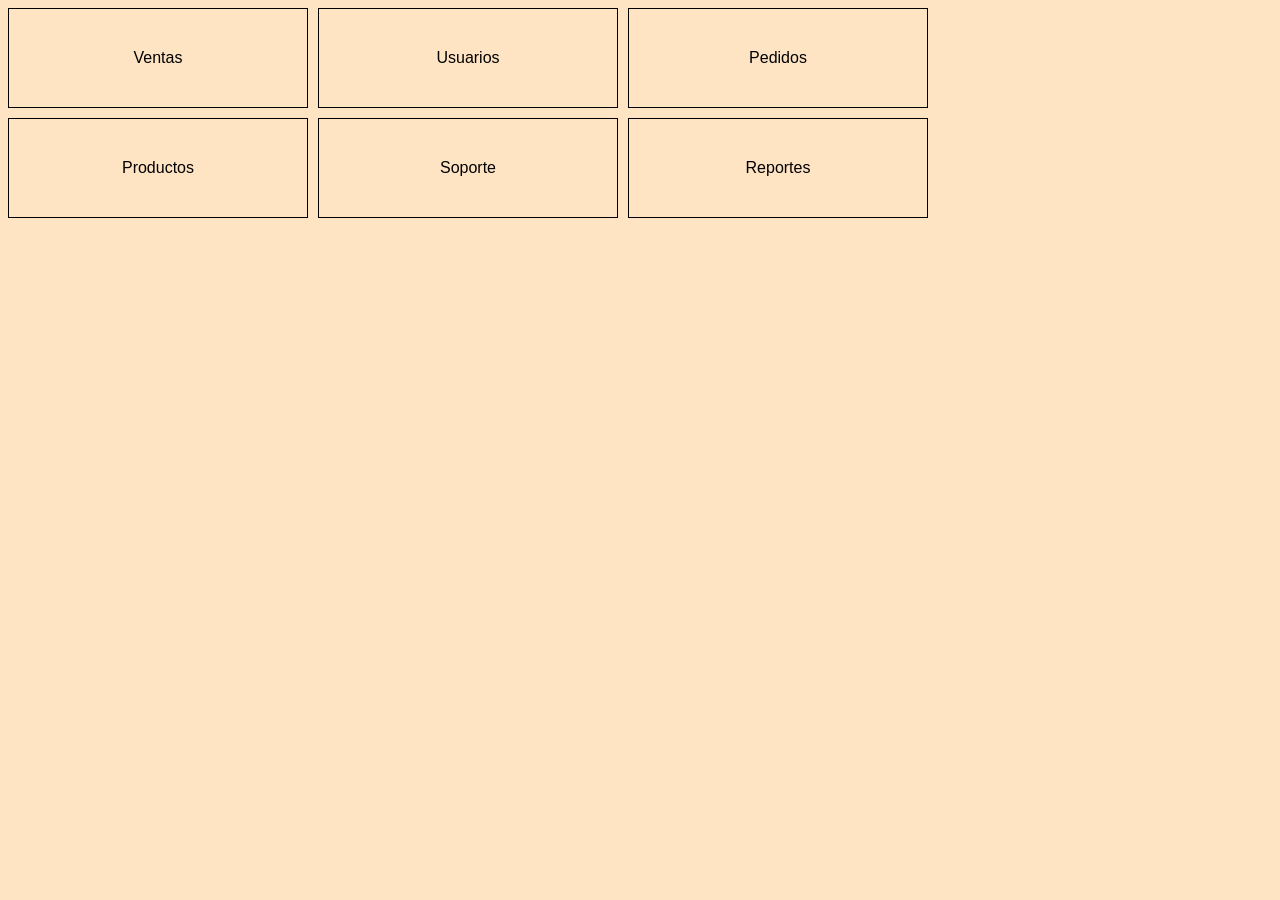
==== Ejercicio 4/index.html @ f5191088 "primer avance" ====
<!DOCTYPE html>
<html lang="en">
<head>
    <meta charset="UTF-8">
    <meta name="viewport" content="width=device-width, initial-scale=1.0">
    <link rel="stylesheet" href="style.css">   

    <title>Document</title>
</head>
<body>
    
    <div class="grid-container">
    <div class="item">Ventas</div>
    <div class="item">Usuarios</div>
    <div class="item">Pedidos</div>
    <div class="item">Productos</div>
    <div class="item">Soporte</div>
    <div class="item">Reportes</div>
    
  </div>

</body>
</html>
---- Ejercicio 4/style.css ----
* {
  
  margin: 10;
  background-color: bisque;
}

body {
 
  font-family: Arial;
}

.grid-container {
  display: grid;

  grid-template-columns: repeat(3, 300px );  
  grid-template-rows: repeat(2,100px ); 
    gap: 10px;
                                            
}

.item {
  display: grid;
  place-items: center;     
  border: 1px solid black;  
 
}
.item:hover {
  background-color: rgb(255, 0, 212);
}

.destacada {
  grid-column: span 2;
  grid-row: span 2;
}

/* CARD 2: ocupa 1 columna y 2 filas */
.card2 {
  grid-column: span 1;
  grid-row: span 2;
}

/* CARD 3: ocupa 1 columna y 1 fila */
.card3 {
  grid-column: span 1;
  grid-row: span 1;
}

/* CARD 4: ocupa 2 columnas y 1 fila */
.card4 {
  grid-column: span 2;
  grid-row: span 1;
}
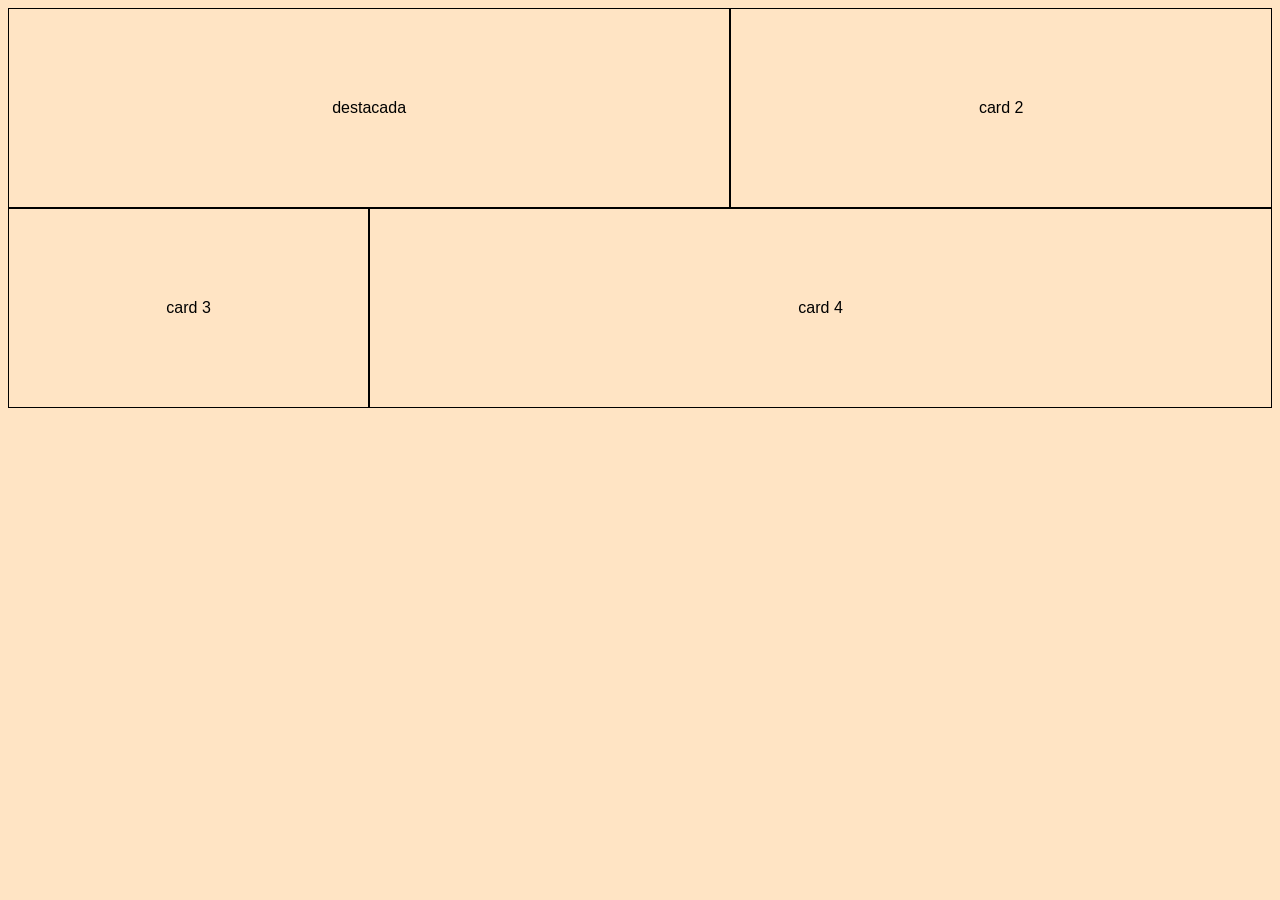
==== commit 00ef66f0: "arreglo ejercicio 5" ====
--- a/Ejercicio 4/index.html
+++ b/Ejercicio 4/index.html
@@ -10,14 +10,11 @@
 <body>
     
     <div class="grid-container">
-    <div class="item">Ventas</div>
-    <div class="item">Usuarios</div>
-    <div class="item">Pedidos</div>
-    <div class="item">Productos</div>
-    <div class="item">Soporte</div>
-    <div class="item">Reportes</div>
-    
-  </div>
+        <div class="item destacada">destacada</div>
+        <div class="item card2">card 2</div>
+        <div class="item card3">card 3</div>
+        <div class="item card4">card 4</div>
+    </div>
 
 </body>
 </html>
--- a/Ejercicio 4/style.css
+++ b/Ejercicio 4/style.css
@@ -1,51 +1,49 @@
 * {
-  
   margin: 10;
   background-color: bisque;
+ 
 }
 
 body {
- 
   font-family: Arial;
 }
 
 .grid-container {
-  display: grid;
+  display: grid; 
+  
+ grid-template-columns: 1fr 1fr 1.5fr;
+  
+ grid-template-rows: repeat(2, 200px);
 
-  grid-template-columns: repeat(3, 300px );  
-  grid-template-rows: repeat(2,100px ); 
-    gap: 10px;
-                                            
 }
 
 .item {
+  
   display: grid;
   place-items: center;     
   border: 1px solid black;  
- 
 }
+
 .item:hover {
   background-color: rgb(255, 0, 212);
 }
 
+
 .destacada {
   grid-column: span 2;
-  grid-row: span 2;
+  grid-row: span 1;
 }
 
-/* CARD 2: ocupa 1 columna y 2 filas */
 .card2 {
   grid-column: span 1;
-  grid-row: span 2;
+  grid-row: span 1; 
 }
 
-/* CARD 3: ocupa 1 columna y 1 fila */
 .card3 {
   grid-column: span 1;
   grid-row: span 1;
 }
 
-/* CARD 4: ocupa 2 columnas y 1 fila */
 .card4 {
   grid-column: span 2;
   grid-row: span 1;
